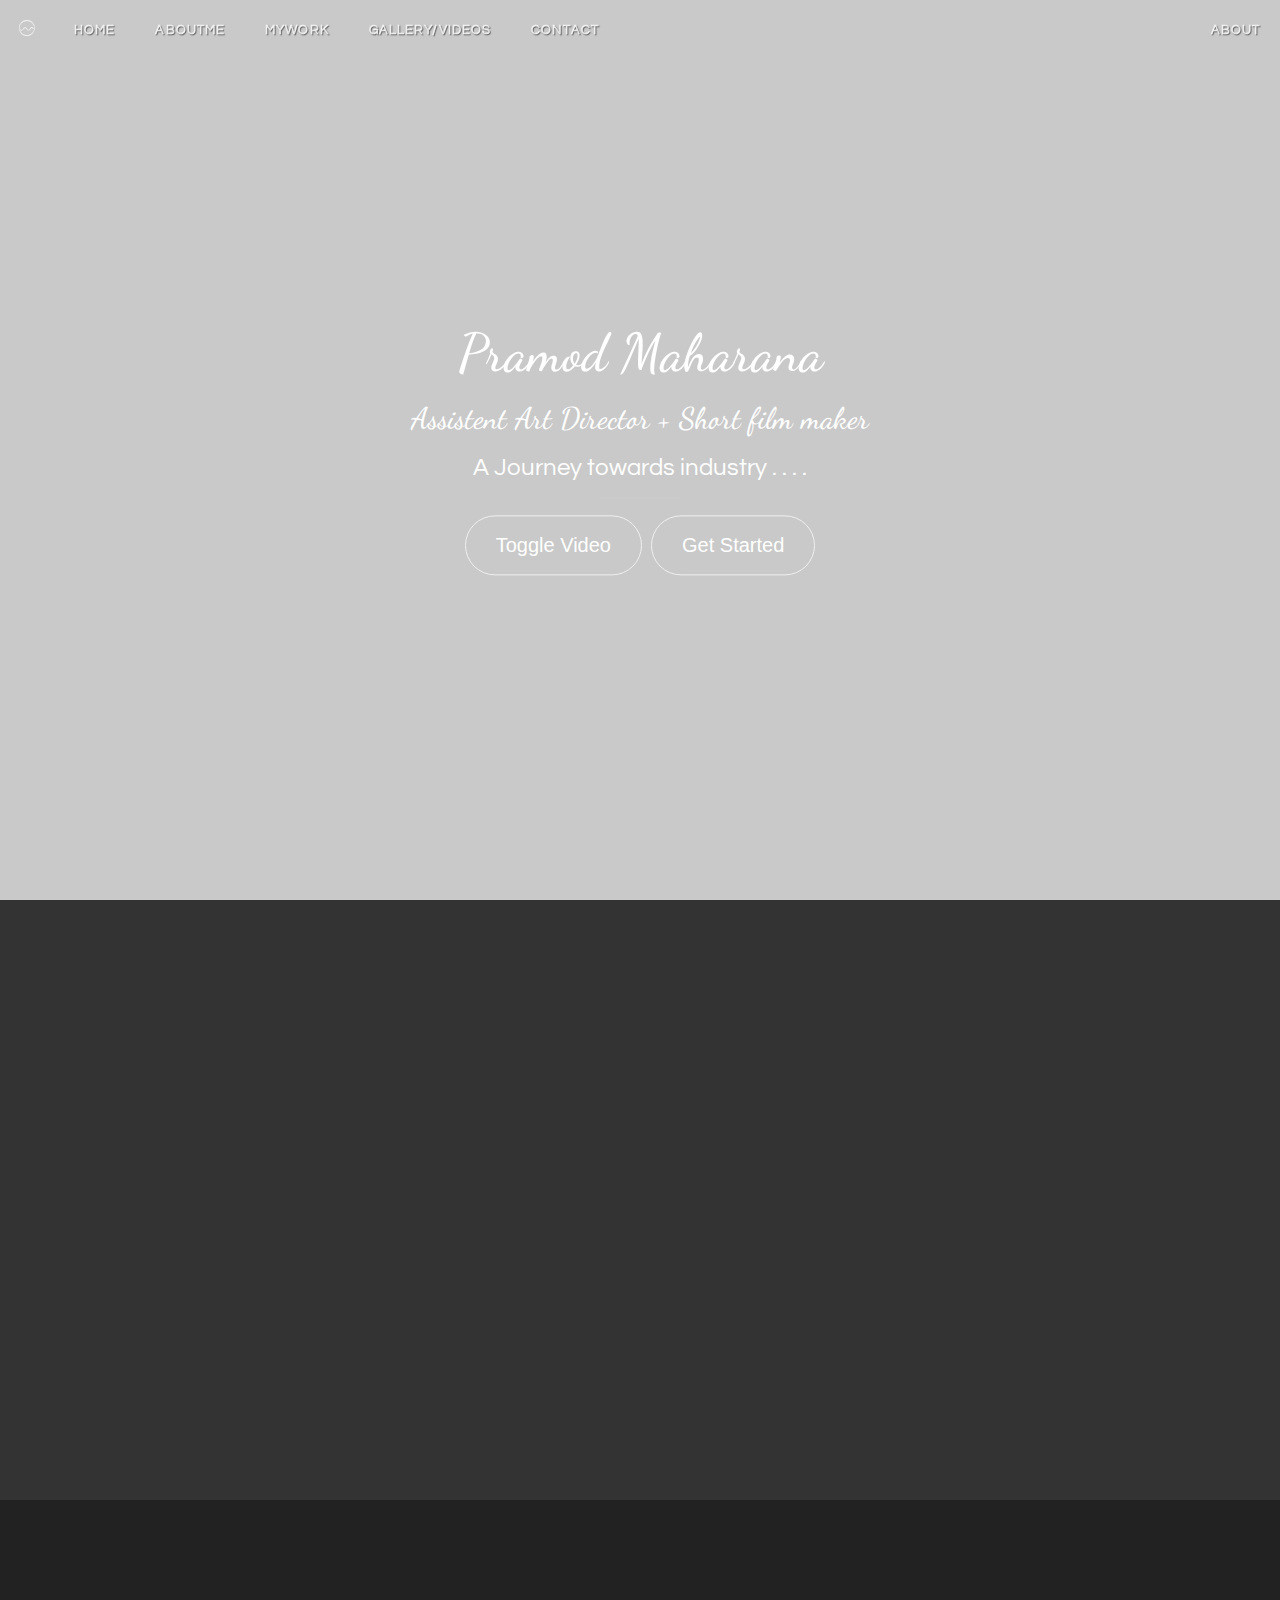
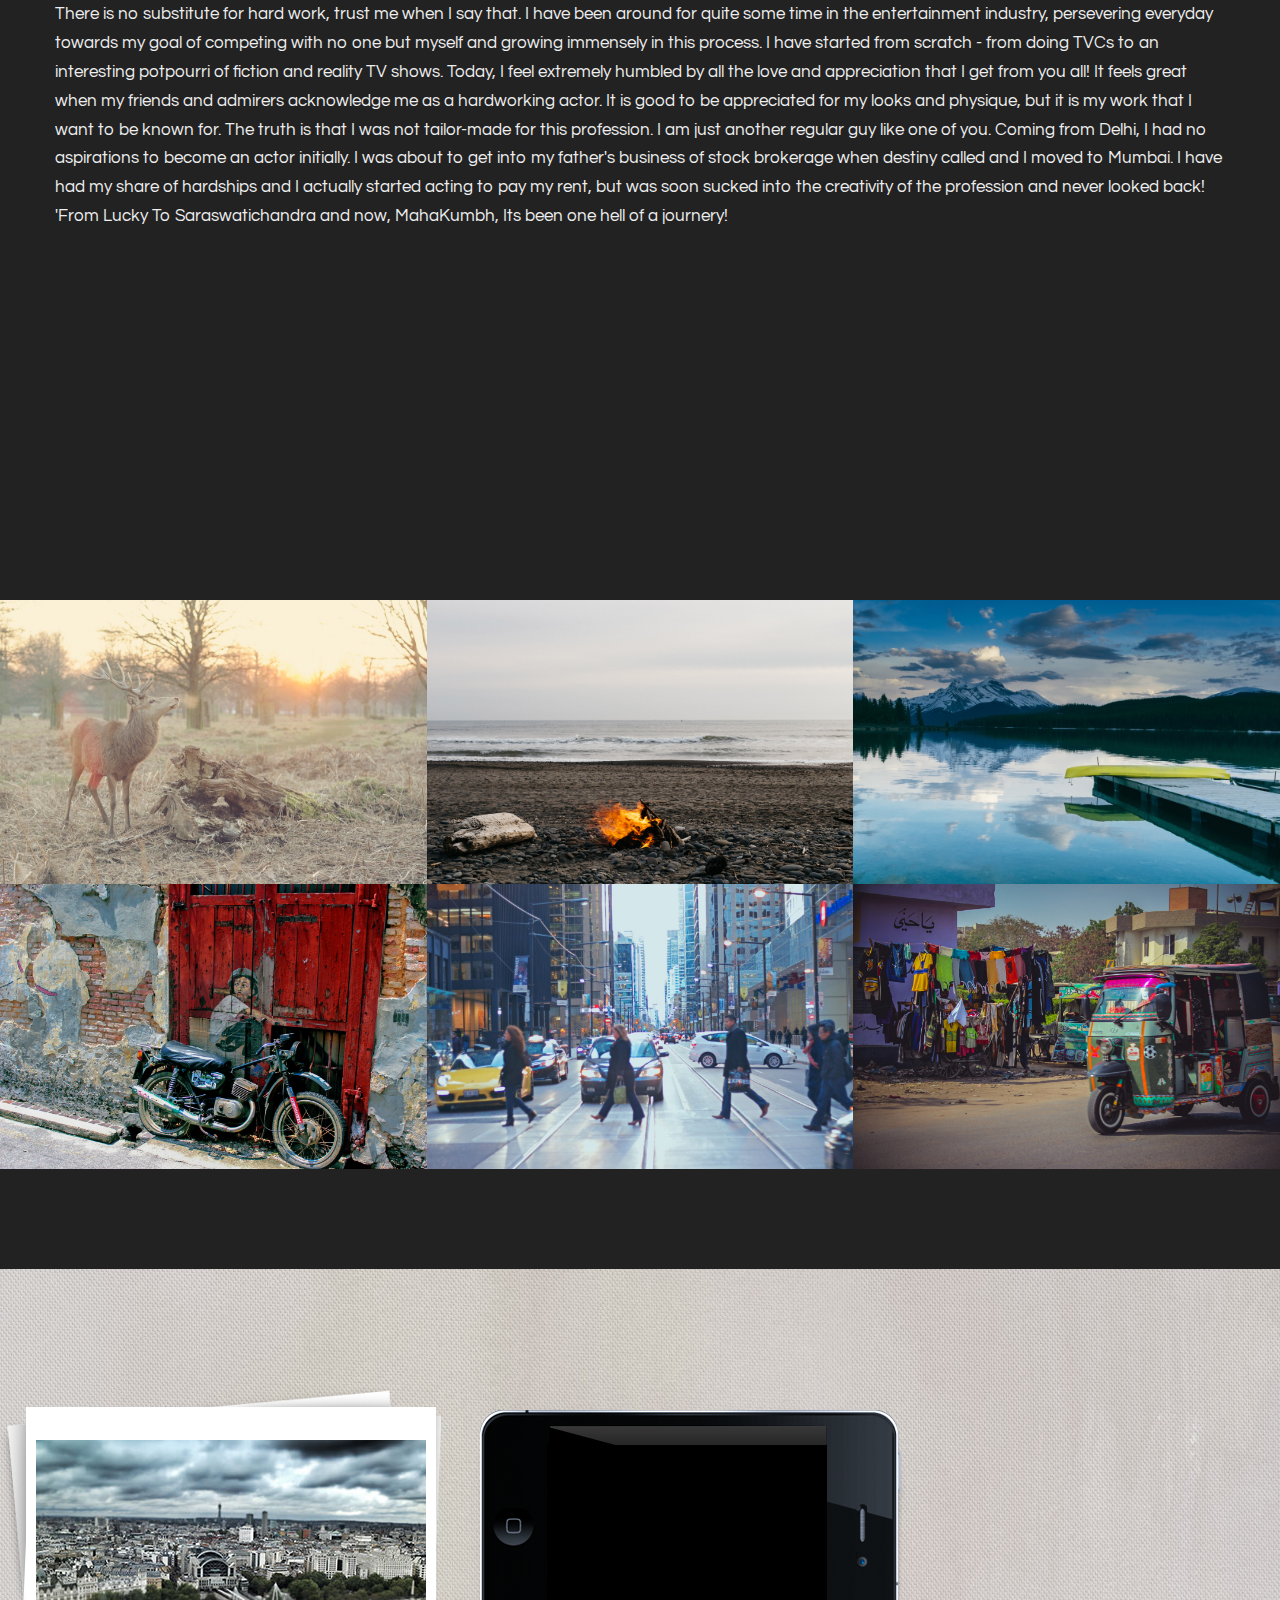
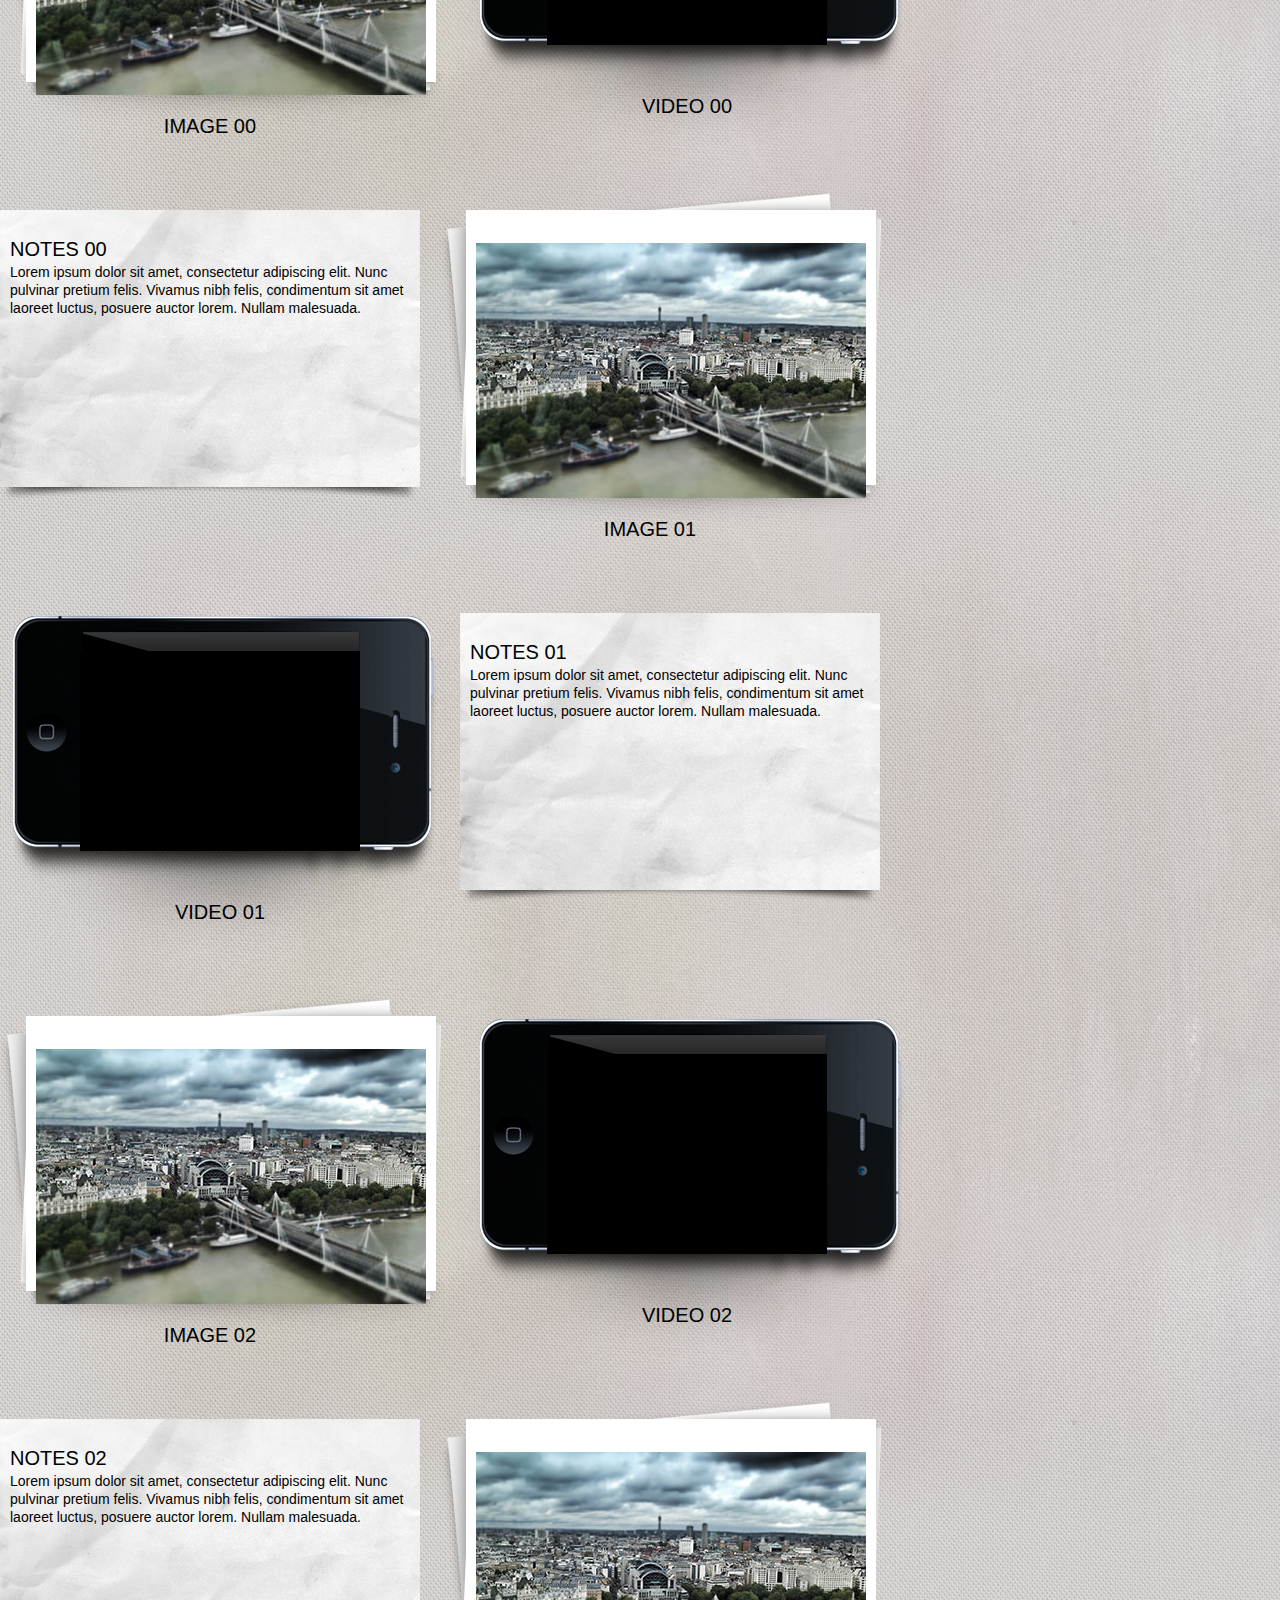
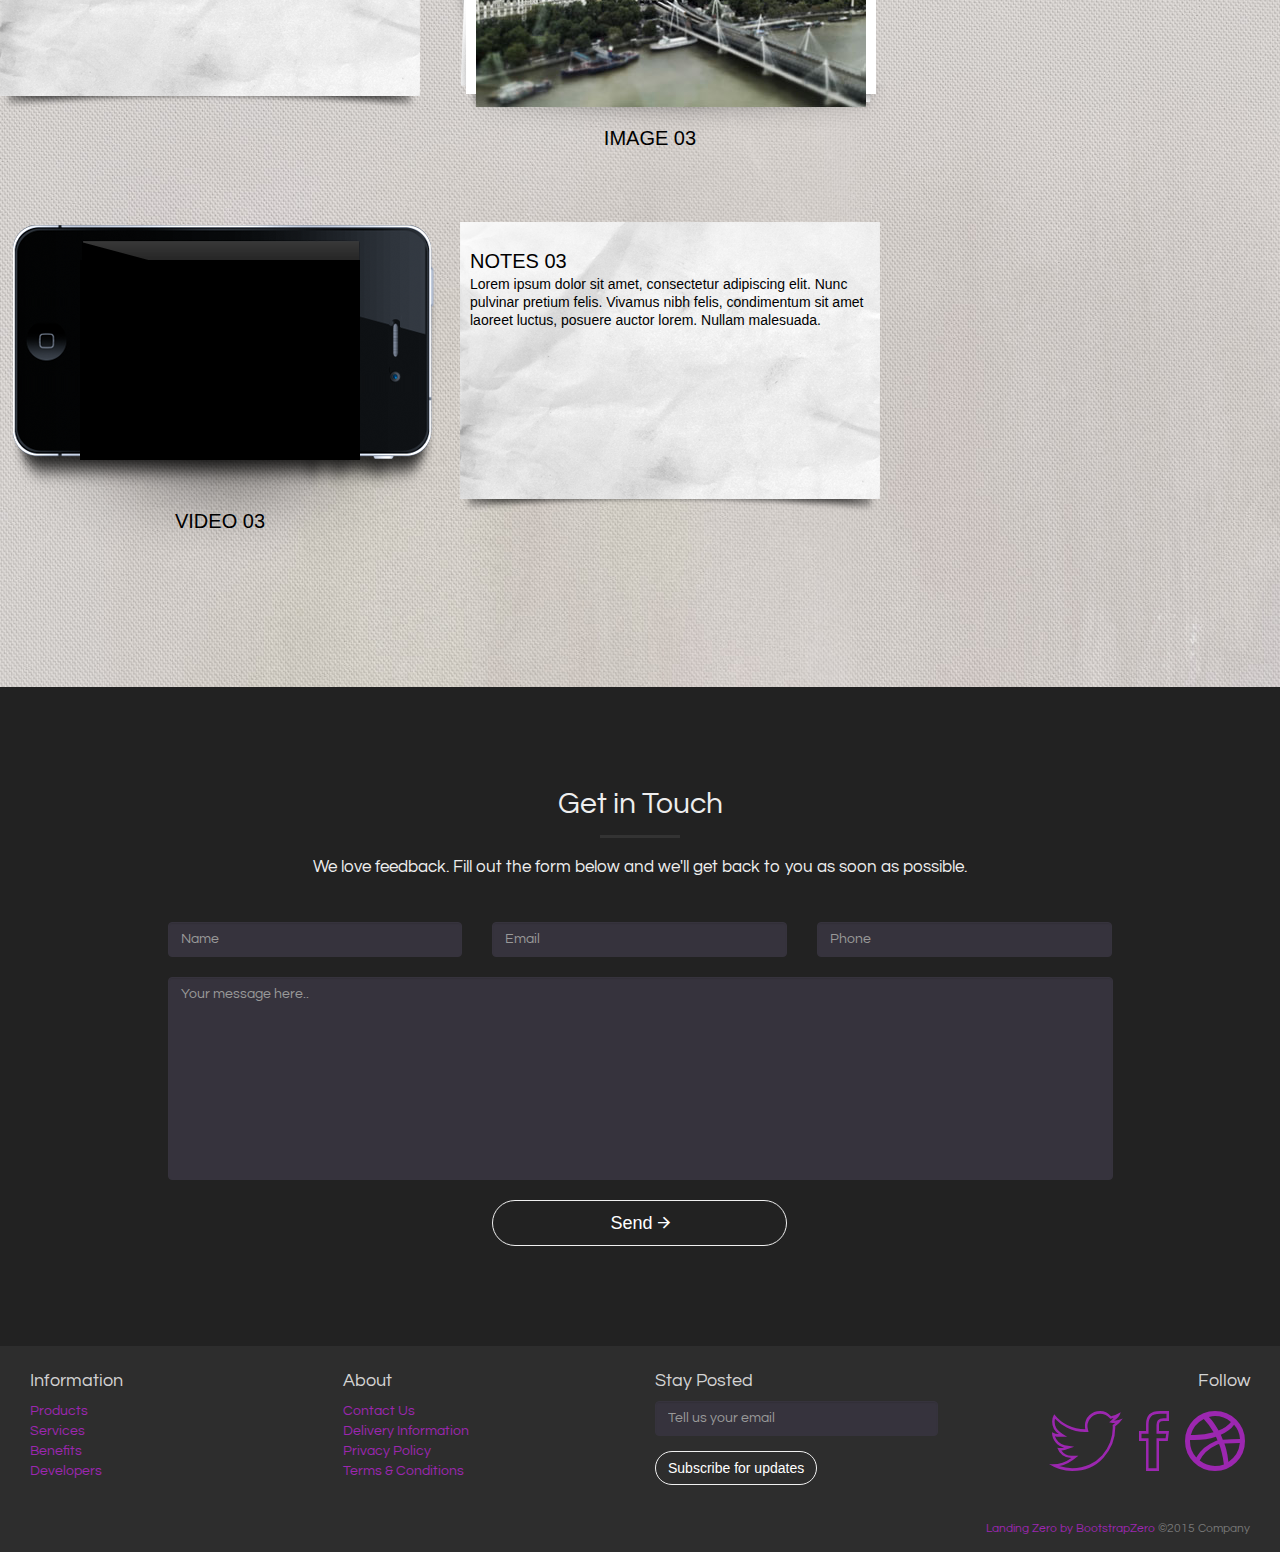
==== src/main/webapp/index.html @ 8563a49b "dgfdsg" ====
<!DOCTYPE html>
<html ng-app="myApp">
  <head>
    <meta charset="utf-8">
    <title>Pramod Maharana Official Site</title>
    <meta name="description" content="This is a free Bootstrap landing page theme created for BootstrapZero. Feature video background and one page design." />
    <meta name="viewport" content="width=device-width, initial-scale=1.0">
    <meta name="generator" content="Codeply">
    <link rel="stylesheet" href="css/layout.css">
    <link rel="stylesheet" href="css/bootstrap.min.css" />
    <link rel="stylesheet" href="css/animate.min.css" />
    <link rel="stylesheet" href="css/ionicons.min.css" />
    <link rel="stylesheet" href="css/styles.css" />
    
    <!--vendor defined js files loaded-->
    <script src="vendor/jquery.min.js"></script>
    <script src="vendor/angular.min.js"></script>
    <script src="vendor/jquery.easing.min.js"></script>
    
    <!--user defined js files loaded-->
    <script src="js/app.js"></script>
    <script src="js/wow.js"></script>
    <script src="js/scripts.js"></script>

  </head>
  <body>
    <nav id="topNav" class="navbar navbar-default navbar-fixed-top">
        <div class="container-fluid">
            <div class="navbar-header">
                <button type="button" class="navbar-toggle collapsed" data-toggle="collapse" data-target="#bs-navbar">
                    <span class="sr-only">Toggle navigation</span>
                    <span class="icon-bar"></span>
                    <span class="icon-bar"></span>
                    <span class="icon-bar"></span>
                </button>
                <a class="navbar-brand page-scroll" href="#first"><i class="ion-ios-analytics-outline"></i></a>
            </div>
            <div class="navbar-collapse collapse" id="bs-navbar">
                <ul class="nav navbar-nav">
                    <li>
                        <a class="page-scroll" href="#home">Home</a>
                    </li>
                    <li>
                        <a class="page-scroll" href="#aboutMe">AboutMe</a>
                    </li>
                    <li>
                        <a class="page-scroll" href="#myWork">MyWork</a>
                    </li>
                    
                    <li>
                        <a class="page-scroll" href="#gallery&Videos">Gallery/Videos</a>
                    </li>
                    <li>
                        <a class="page-scroll" href="#contact">Contact</a>
                    </li>
                </ul>
                <ul class="nav navbar-nav navbar-right">
                    <li>
                        <a class="page-scroll" data-toggle="modal" title="A free Bootstrap video landing theme" href="#aboutModal">About</a>
                    </li>
                </ul>
            </div>
        </div>
    </nav>
    
    <header id="first">
        <div class="header-content">
            <div class="inner">
                <h1 class="cursive">Pramod Maharana</h1>
                <h2 class="cursive">Assistent Art Director + Short film maker</h2>
                <h3>A Journey towards industry . . . .</h3>
                <hr>
                <a href="#video-background" id="toggleVideo" data-toggle="collapse" class="btn btn-primary btn-xl">Toggle Video</a> &nbsp; <a href="#home" class="btn btn-primary btn-xl page-scroll">Get Started</a>
            </div>
        </div>
        <video autoplay="" loop="" class="fillWidth fadeIn wow collapse in" data-wow-delay="0.5s" poster="https://s3-us-west-2.amazonaws.com/coverr/poster/Traffic-blurred2.jpg" id="video-background">
            <source src="https://s3-us-west-2.amazonaws.com/coverr/mp4/Traffic-blurred2.mp4" type="video/mp4">Your browser does not support the video tag. I suggest you upgrade your browser.
        </video>
    </header>
    
    <section class="bg-primary" id="home">
        <div class="container">
            <div class="row">
                <div class="col-lg-6 col-lg-offset-3 col-md-8 col-md-offset-2 text-center">
                   <!--  <h2 class="margin-top-0 text-primary">Built On The Bootstrap Grid</h2>
                    <br>
                    <p class="text-faded">
                        Bootstrap's responsive grid comes in 4 sizes or "breakpoints": tiny (xs), small(sm), medium(md) and large(lg). These 4 grid sizes enable you create responsive layouts that behave accordingly on different devices.
                    </p>
                    <a href="#myWork" class="btn btn-default btn-xl page-scroll">Learn More</a> -->
                </div>
            </div>
        </div>
    </section>
    
    
    <section id="aboutMe" class="bg-dark">
        <div class="container">
            <div class="row">
               <p>There is no substitute for hard work, trust me when I say that. I have been around for quite some time in the entertainment industry, persevering everyday towards my goal of competing with no one but myself and growing immensely in this process. I have started from scratch - from doing TVCs to an interesting potpourri of fiction and reality TV shows.

				Today, I feel extremely humbled by all the love and appreciation that I get from you all! It feels great when my friends and admirers acknowledge me as a hardworking actor. It is good to be appreciated for my looks and physique, but it is my work that I want to be known for.

				The truth is that I was not tailor-made for this profession. I am just another regular guy like one of you. Coming from Delhi, I had no aspirations to become an actor initially. I was about to get into my father's business of stock brokerage when destiny called and I moved to Mumbai. I have had my share of hardships and I actually started acting to pay my rent, but was soon sucked into the creativity of the profession and never looked back! 'From Lucky To Saraswatichandra and now, MahaKumbh, Its been one hell of a journery!
			  </p>
            </div>
        </div>
    </section>
    
    <section id="myWork" class="bg-dark"">
        <div class="container-fluid">
            <div class="row no-gutter">
                <div class="col-lg-4 col-sm-6">
                    <a href="#galleryModal" class="gallery-box" data-toggle="modal" data-src="./assets/deer.jpg">
                        <img src="./assets/deer.jpg" class="img-responsive" alt="Image 1">
                        <div class="gallery-box-caption">
                            <div class="gallery-box-content">
                                <div>
                                    <i class="icon-lg ion-ios-search"></i>
                                </div>
                            </div>
                        </div>
                    </a>
                </div>
                <div class="col-lg-4 col-sm-6">
                    <a href="#galleryModal" class="gallery-box" data-toggle="modal" data-src="./assets/beach.jpg">
                        <img src="./assets/beach.jpg" class="img-responsive" alt="Image 2">
                        <div class="gallery-box-caption">
                            <div class="gallery-box-content">
                                <div>
                                    <i class="icon-lg ion-ios-search"></i>
                                </div>
                            </div>
                        </div>
                    </a>
                </div>
				<div class="clearfix hidden-lg"> </div>
                <div class="col-lg-4 col-sm-6">
                    <a href="#galleryModal" class="gallery-box" data-toggle="modal" data-src="./assets/lake.jpg">
                        <img src="./assets/lake.jpg" class="img-responsive" alt="Image 3">
                        <div class="gallery-box-caption">
                            <div class="gallery-box-content">
                                <div>
                                    <i class="icon-lg ion-ios-search"></i>
                                </div>
                            </div>
                        </div>
                    </a>
                </div>
                <div class="col-lg-4 col-sm-6">
                    <a href="#galleryModal" class="gallery-box" data-toggle="modal" data-src="./assets/bike.jpg">
                        <img src="./assets/bike.jpg" class="img-responsive" alt="Image 4">
                        <div class="gallery-box-caption">
                            <div class="gallery-box-content">
                                <div>
                                    <i class="icon-lg ion-ios-search"></i>
                                </div>
                            </div>
                        </div>
                    </a>
                </div>
				<div class="clearfix hidden-lg"> </div>
                <div class="col-lg-4 col-sm-6">
                    <a href="#galleryModal" class="gallery-box" data-toggle="modal" data-src="./assets/city.jpg">
                        <img src="./assets/city.jpg" class="img-responsive" alt="Image 5">
                        <div class="gallery-box-caption">
                            <div class="gallery-box-content">
                                <div>
                                    <i class="icon-lg ion-ios-search"></i>
                                </div>
                            </div>
                        </div>
                    </a>
                </div>
                <div class="col-lg-4 col-sm-6">
                    <a href="#galleryModal" class="gallery-box" data-toggle="modal" data-src="./assets/colors.jpg">
                        <img src="./assets/colors.jpg" class="img-responsive" alt="Image 6">
                        <div class="gallery-box-caption">
                            <div class="gallery-box-content">
                                <div>
                                    <i class="icon-lg ion-ios-search"></i>
                                </div>
                            </div>
                        </div>
                    </a>
                </div>
            </div>
        </div>
    </section>
    
    <section class="container-fluid" id="gallery&Videos">
        <div class="row">
           <!-- <div class="col-xs-10 col-xs-offset-2 col-sm-6 col-sm-offset-3 col-md-4 col-md-offset-4"> -->
        <div id="container" ng-controller="ContentCtrl as ctrl">
   			 <content-item ng-repeat="item in ctrl.content" content="item"></content-item>
		</div>
            </div> 
    </section>
    
    <section id="contact" class="bg-dark">
        <div class="container">
            <div class="row">
                <div class="col-lg-8 col-lg-offset-2 text-center">
                    <h2 class="margin-top-0 wow fadeIn">Get in Touch</h2>
                    <hr class="primary">
                    <p>We love feedback. Fill out the form below and we'll get back to you as soon as possible.</p>
                </div>
                <div class="col-lg-10 col-lg-offset-1 text-center">
                    <form class="contact-form row">
                        <div class="col-md-4">
                            <label></label>
                            <input type="text" class="form-control" placeholder="Name">
                        </div>
                        <div class="col-md-4">
                            <label></label>
                            <input type="text" class="form-control" placeholder="Email">
                        </div>
                        <div class="col-md-4">
                            <label></label>
                            <input type="text" class="form-control" placeholder="Phone">
                        </div>
                        <div class="col-md-12">
                            <label></label>
                            <textarea class="form-control" rows="9" placeholder="Your message here.."></textarea>
                        </div>
                        <div class="col-md-4 col-md-offset-4">
                            <label></label>
                            <button type="button" data-toggle="modal" data-target="#alertModal" class="btn btn-primary btn-block btn-lg">Send <i class="ion-android-arrow-forward"></i></button>
                        </div>
                    </form>
                </div>
            </div>
        </div>
    </section>
    
    <footer id="footer">
        <div class="container-fluid">
            <div class="row">
                <div class="col-xs-6 col-sm-3 column">
                    <h4>Information</h4>
                    <ul class="list-unstyled">
                        <li><a href="">Products</a></li>
                        <li><a href="">Services</a></li>
                        <li><a href="">Benefits</a></li>
                        <li><a href="">Developers</a></li>
                    </ul>
                </div>
                <div class="col-xs-6 col-sm-3 column">
                    <h4>About</h4>
                    <ul class="list-unstyled">
                        <li><a href="#">Contact Us</a></li>
                        <li><a href="#">Delivery Information</a></li>
                        <li><a href="#">Privacy Policy</a></li>
                        <li><a href="#">Terms &amp; Conditions</a></li>
                    </ul>
                </div>
                <div class="col-xs-12 col-sm-3 column">
                    <h4>Stay Posted</h4>
                    <form>
                        <div class="form-group">
                          <input type="text" class="form-control" title="No spam, we promise!" placeholder="Tell us your email">
                        </div>
                        <div class="form-group">
                          <button class="btn btn-primary" data-toggle="modal" data-target="#alertModal" type="button">Subscribe for updates</button>
                        </div>
                    </form>
                </div>
                <div class="col-xs-12 col-sm-3 text-right">
                    <h4>Follow</h4>
                    <ul class="list-inline">
                      <li><a rel="nofollow" href="" title="Twitter"><i class="icon-lg ion-social-twitter-outline"></i></a>&nbsp;</li>
                      <li><a rel="nofollow" href="" title="Facebook"><i class="icon-lg ion-social-facebook-outline"></i></a>&nbsp;</li>
                      <li><a rel="nofollow" href="" title="Dribble"><i class="icon-lg ion-social-dribbble-outline"></i></a></li>
                    </ul>
                </div>
            </div>
            <br/>
            <span class="pull-right text-muted small"><a href="http://www.bootstrapzero.com">Landing Zero by BootstrapZero</a> ©2015 Company</span>
        </div>
    </footer>
    <div id="galleryModal" class="modal fade" tabindex="-1" role="dialog" aria-hidden="true">
        <div class="modal-dialog modal-lg">
        <div class="modal-content">
        	<div class="modal-body">
        		<img src="" id="galleryImage" class="img-responsive" />
        		<p>
        		    <br/>
        		    <button class="btn btn-primary btn-lg center-block" data-dismiss="modal" aria-hidden="true">Close <i class="ion-android-close"></i></button>
        		</p>
        	</div>
        </div>
        </div>
    </div>
    <div id="aboutModal" class="modal fade" tabindex="-1" role="dialog" aria-hidden="true">
        <div class="modal-dialog">
        <div class="modal-content">
        	<div class="modal-body">
        		<h2 class="text-center">Landing Zero Theme</h2>
        		<h5 class="text-center">
        		    A free, responsive landing page theme built by BootstrapZero.
        		</h5>
        		<p class="text-justify">
        		    This is a single-page Bootstrap template with a sleek dark/grey color scheme, accent color and smooth scrolling.
        		    There are vertical content sections with subtle animations that are activated when scrolled into view using the jQuery WOW plugin. There is also a gallery with modals
        		    that work nicely to showcase your work portfolio. Other features include a contact form, email subscribe form, multi-column footer. Uses Questrial Google Font and Ionicons.
        		</p>
        		<p class="text-center"><a href="http://www.bootstrapzero.com">Download at BootstrapZero</a></p>
        		<br/>
        		<button class="btn btn-primary btn-lg center-block" data-dismiss="modal" aria-hidden="true"> OK </button>
        	</div>
        </div>
        </div>
    </div>
    <div id="alertModal" class="modal fade" tabindex="-1" role="dialog" aria-hidden="true">
        <div class="modal-dialog modal-sm">
        <div class="modal-content">
        	<div class="modal-body">
        		<h2 class="text-center">Nice Job!</h2>
        		<p class="text-center">You clicked the button, but it doesn't actually go anywhere because this is only a demo.</p>
        		<p class="text-center"><a href="http://www.bootstrapzero.com">Learn more at BootstrapZero</a></p>
        		<br/>
        		<button class="btn btn-primary btn-lg center-block" data-dismiss="modal" aria-hidden="true">OK <i class="ion-android-close"></i></button>
        	</div>
        </div>
        </div>
    </div>
  </body>
</html>
---- src/main/webapp/css/layout.css ----
html {
    margin: 0;
    padding: 0;
    border: 0;
}

body {
    width: 100%;
    height: 100%;
    border: 0;
    margin: 0;
    padding: 0;
    font-family: Verdana, Arial, geneva, sans-serif;
    font-size: 11px;
    color: #000000;
    background-color: #ffffff;
    background-image: url(../assets/bg-fiber.jpg);
    background-repeat: repeat;
    background-position: fixed;
}

.entry-photo {
    display: inline-block;
    vertical-align: text-top;
    white-space: normal;
    width: 447px;
    height: 400px;
    margin: 0px 20px 0px 0px;
    background-image: url(../assets/bg-photo.png);
    background-repeat: no-repeat;
    background-position: left top;
    background-position: 0px 15px;
}

.entry-photo h2 {
    padding-left: 26px;
}

.entry-photo .entry-img {
    margin-left: 36px;
}

.entry-photo .entry-img span {
    display: block;
    width: 390px;
    height: 255px;
    background-color: #000;
    overflow: hidden;
}

.entry-photo .entry-img span img {
    display: block;
    width: 390px;
}

.entry-photo .entry-text {
    margin-top: 20px;
    text-align: center;
}

.entry-video {
    display: inline-block;
    vertical-align: text-top;
    white-space: normal;
    width: 430px;
    height: 400px;
    margin: 0px 20px 0px 10px;
    padding: 0px 0px 0px 0px;
    background-image: url(../assets/bg-video.png);
    background-repeat: no-repeat;
    background-position: left top;
    background-position: 0px 15px;
}

.entry-video h2 {
    padding-left: 20px;
}

.entry-video .entry-text {
    margin-top: 50px;
    text-align: center;
}

.entry-vid {
    display: block;
    margin: 20px 0px 0px 70px;
    width: 280px;
    height: 200px;
    background-color: #000;
}

.entry-note {
    display: inline-block;
    vertical-align: text-top;
    white-space: normal;
    width: 420px;
    height: 400px;
    margin: 0px 20px 0px 0px;
    background-image: url(../assets/bg-note.png);
    background-repeat: no-repeat;
    background-position: left top;
    background-position: 0px 15px;
}

.entry-note .entry-text {
    margin-top: 10px;
}

.entry-note A {
    color: #000;
    font-weight: bold;
    text-decoration: none;
}

.entry-note A:hover {
    color: #00adef;
    font-weight: bold;
    text-decoration: none;
}

.entry-text {
    display: block;
    width: 400px;
    margin: 0px 0px 0px 10px;
    text-align: left;
}

.entry-title {
    display: block;
    height: 25px;
    font: 20px Verdana, Helvetica, Arial, sans-serif;
    text-transform: uppercase;
    color: #000;
}

.entry-copy {
    display: block;
    font: 14px Verdana, Helvetica, Arial, sans-serif;
    line-height: 18px;
    color: #000;
}

.entry-img {
    display: block;
    margin: 15px 0px 0px 10px;
    width: 390px;
}
---- src/main/webapp/css/styles.css ----
/*

Landing Zero theme - A free landing page theme from BootstrapZero
http://www.bootstrapzero.com

*/

@import url(https://fonts.googleapis.com/css?family=Questrial);
@import url(http://fonts.googleapis.com/css?family=Dancing+Script:700);

html,
body {
    width: 100%;
    height: 100%;
}

body {
    font-family: 'Questrial','Helvetica Neue',Arial,sans-serif;
    background-color: #282828;
    color: #d3d3d3;
    webkit-tap-highlight-color: #222;
}

hr {
    max-width: 80px;
    border-width: 3px;
    opacity: 0.09;
    margin-top: 15px;
    margin-bottom: 15px;
}

hr.light {
    border-color: #fff;
}

a {
    color: #9c27b0;
    -webkit-transition: all .35s;
    -moz-transition: all .35s;
    transition: all .35s;
}

a:hover,
a:focus {
    color: #9c27c1;
    outline: 0;
}

h1,h2,h3,h4,h5,h6 {
    font-family: 'Questrial','Helvetica Neue',Arial,sans-serif;
}

p {
    font-size: 17px;
    line-height: 1.7;
    margin-bottom: 20px;
}

.wide-space {
    letter-spacing: 1.6px;
}

.icon-lg {
    font-size: 50px;
    line-height: 18px;
}

.bg-primary {
    background-color: #333;
}

.bg-dark {
    color: #eee;
    background-color: #222;
}

.cursive {
    font-family: 'Dancing Script', cursive;
    text-transform: none;
}

.text-faded {
    color: rgba(245,245,245,0.7);
}

.text-dark {
    color: #111;
}

.text-primary {
    color: #9c27b0;
}

.modal-content {
    background-color: #1d1d1d;
}

section {
    padding: 70px 0;
}

aside {
    padding: 50px 0;
}

footer {
    padding: 15px;
}

.no-padding {
    padding: 0;
}

.navbar-default {
    border-color: rgba(35,35,35,.05);
    font-family: 'Questrial','Helvetica Neue',Arial,sans-serif;
    background-color: #222;
    -webkit-transition: all .4s;
    -moz-transition: all .4s;
    transition: all .4s;
}

.navbar-header > .navbar-brand {
    font-family: 'Questrial','Helvetica Neue',Arial,sans-serif;
    color: #9c27b0;
    padding: 15px;
    -webkit-transition: padding .2s ease-in;
    -moz-transition: padding .2s ease-in;
    transition: padding .2s ease-in;
}

.navbar-header > .navbar-brand:hover,
.navbar-header > .navbar-brand:focus {
    color: #8b27b0;
}

.navbar-default .navbar-toggle:focus, .navbar-default .navbar-toggle:hover {
    background-color: #181818;
}
.navbar-default .navbar-toggle, .navbar-default .navbar-collapse {
    border-color: transparent;
}

.navbar-default .nav > li>a,
.navbar-default .nav>li>a:focus {
    text-transform: uppercase;
    font-size: 13px;
    font-weight: 700;
    color: #eee;
}

.navbar-default .nav > li>a:hover,
.navbar-default .nav>li>a:focus:hover {
    color: #9c27b0;
}

.navbar-default .nav > li.active>a,
.navbar-default .nav>li.active>a:focus {
    color: #9c27b0 !important;
    background-color: transparent;
}

.navbar-default .nav > li.active>a:hover,
.navbar-default .nav>li.active>a:focus:hover
{
    background-color: transparent;
}


@media(min-width:768px) {
    .navbar-default {
        border-color: transparent;
        background-color: transparent;
        min-height: 60px;
    }

    .navbar-header > .navbar-brand {
        color: rgba(255,255,255,0.7);
        padding: 19px;
    }

    .navbar-default .navbar-header .navbar-brand:hover,
    .navbar-default .navbar-header .navbar-brand:focus {
        color: #f4f4f4;
    }

    .navbar-default .nav > li>a,
    .navbar-default .nav>li>a:focus {
        color: rgba(255,255,255,0.8);
        padding: 20px;
        letter-spacing: 1.1px;
        text-shadow: 1px 1px 1px rgba(60,60,60,0.7);
    }

    .navbar-default .nav > li>a:hover,
    .navbar-default .nav>li>a:focus:hover {
        color: #fefefe;
    }

    .navbar-default.affix {
        border-color: rgba(34,34,34,.05);
        background-color: #222;
    }

    .navbar-default.affix .navbar-header .navbar-brand {
        font-size: 15px;
        color: #9c27b0;
        padding: 20px;
        letter-spacing: 1px;
    }

    .navbar-default.affix .navbar-header .navbar-brand:hover,
    .navbar-default.affix .navbar-header .navbar-brand:focus {
        color: #8b27b0;
    }

    .navbar-default.affix .nav > li>a,
    .navbar-default.affix .nav>li>a:focus {
        color: #ddd;
        text-shadow: 1px 1px 1px rgba(30,30,30,0.7);
    }

    .navbar-default.affix .nav > li>a:hover,
    .navbar-default.affix .nav>li>a:focus:hover {
        color: #9c27b0;
    }
}

header {
    position: relative;
    min-height: auto;
    text-align: center;
    color: #fff;
    width: 100%;
    background-color: #c9c9c9;
    background-image: url('https://splashbase.s3.amazonaws.com/lifeofpix/regular/Life-of-Pix-free-stock-photos-Slate-Stone-Xeromatic-1440x953.jpg');
    background-position: center;
    -webkit-background-size: cover;
    -moz-background-size: cover;
    background-size: cover;
    -o-background-size: cover;
}

header .header-content {
    position: relative;
    width: 100%;
    padding: 100px 15px;
    text-align: center;
    z-index: 2;
}

header .header-content .inner h1 {
    margin-top: 0;
    margin-bottom: 0;
}

header .header-content .inner p {
    margin-bottom: 50px;
    font-size: 16px;
    font-weight: 300;
    color: rgba(255,255,255,0.7);
}

#video-background {
  position: absolute;
  right: 0; 
  bottom: 0;
  min-width: 100%; 
  min-height: 100%;
  width: auto; 
  height: auto;
  z-index: 1;
}

#video-background.collapsing {
  display:none;
}

footer {
    background-color:#2d2d2d;
}

@media(min-width:768px) {
    .icon-lg {
        font-size: 80px;
    }
    
    header {
        min-height: 100%;
    }

    header .header-content {
        position: absolute;
        top: 50%;
        padding: 0 50px;
        -webkit-transform: translateY(-50%);
        -ms-transform: translateY(-50%);
        transform: translateY(-50%);
    }

    header .header-content .inner {
        margin-right: auto;
        margin-left: auto;
        max-width: 1000px;
    }

    header .header-content .inner h1 {
        font-size: 53px;
    }

    header .header-content .inner p {
        margin-right: auto;
        margin-left: auto;
        max-width: 80%;
        font-size: 18px;
    }
    
    section {
        min-height: 600px;
        padding: 100px 0;
    }

}

.form-control {
    display: block;
    width: 100%;
    height: 35px;
    padding: 6px 12px;
    font-size: 14px;
    line-height: 1.5;
    color: #eee;
    background-color: #36333d;
    background-image: none;
    border: 1px solid #36333d;
    border-radius: 4px;
    box-shadow: inset 0 1px 1px rgba(0, 0, 0, 0.075);
    transition: border-color ease-in-out .15s, box-shadow ease-in-out .15s;
}

.form-control:focus {
    color: #222;
    background-color: #ccc;
    box-shadow: none;
}

textarea {
    resize: none;
}

.margin-top-0 {
    margin-top: 0;
}

.feature {
    margin: 50px auto 0;
    max-width: 400px;
}

@media(min-width:992px) {
    .feature {
        margin: 20px auto 0;
    }
}

.feature p {
    margin-bottom: 0;
}

.call-to-action h2 {
    margin: 0 auto 20px;
}

.gallery-box {
    display: block;
    position: relative;
    margin: 0 auto;
    max-width: 650px;
    overflow:hidden;
}

.gallery-box .gallery-box-caption {
    display: block;
    position: absolute;
    bottom: 0;
    width: 100%;
    height: 100%;
    text-align: center;
    color: #fff;
    opacity: 0;
    background: rgba(44,44,44,.8);
    -webkit-transition: all .35s;
    -moz-transition: all .35s;
    transition: all .35s;
}

.gallery-box .gallery-box-caption .gallery-box-content {
    position: absolute;
    top: 50%;
    width: 100%;
    text-align: center;
    transform: translateY(-50%);
}

.gallery-box:hover .gallery-box-caption {
    opacity: 1;
}

.gallery-box:hover img {
    -webkit-transform: scale(1.1);
    -ms-transform: scale(1.1);
    transform: scale(1.1);
}

.gallery-box img {
    -webkit-transition: all 300ms ease-in-out;
    transition: all 300ms ease-in-out;
}

.no-gutter > [class*=col-] {
    padding-right: 0;
    padding-left: 0;
}

.btn-default {
    border-color: #fff;
    color: #222;
    background-color: #fff;
    -webkit-transition: all .35s;
    -moz-transition: all .35s;
    transition: all .35s;
}

.btn-default:hover,
.btn-default:focus,
.btn-default.focus,
.btn-default:active,
.btn-default.active,
.open > .dropdown-toggle.btn-default {
    border-color: #ededed;
    color: #222;
    background-color: #f2f2f2;
    opacity: 0.7;
}

.btn-default:active,
.btn-default.active,
.open > .dropdown-toggle.btn-default {
    background-image: none;
}

.btn-default.disabled,
.btn-default[disabled],
fieldset[disabled] .btn-default,
.btn-default.disabled:hover,
.btn-default[disabled]:hover,
fieldset[disabled] .btn-default:hover,
.btn-default.disabled:focus,
.btn-default[disabled]:focus,
fieldset[disabled] .btn-default:focus,
.btn-default.disabled.focus,
.btn-default[disabled].focus,
fieldset[disabled] .btn-default.focus,
.btn-default.disabled:active,
.btn-default[disabled]:active,
fieldset[disabled] .btn-default:active,
.btn-default.disabled.active,
.btn-default[disabled].active,
fieldset[disabled] .btn-default.active {
    border-color: #fff;
    background-color: #fff;
    opacity: 0.7;
}

.btn-default .badge {
    color: #fff;
    background-color: #222;
}

.btn.btn-primary {
    background-color: transparent;
    border:1px solid #f0f0f0;
    border-color:#f0f0f0;
    -webkit-transition: all .35s;
    -moz-transition: all .35s;
    transition: all .35s;
}

.btn.btn-primary:hover {
    opacity: 0.7;
}

.btn {
    border: 0;
    border-radius: 290px;
    font-family: 'Helvetica Neue',Arial,sans-serif;
}

.btn-xl {
    padding: 15px 30px;
    font-size: 20px;
}

::-moz-selection {
    text-shadow: none;
    color: #fff;
    background: #222;
}

::selection {
    text-shadow: none;
    color: #fff;
    background: #222;
}

img::selection {
    color: #fff;
    background: 0 0;
}

img::-moz-selection {
    color: #fff;
    background: 0 0;
}
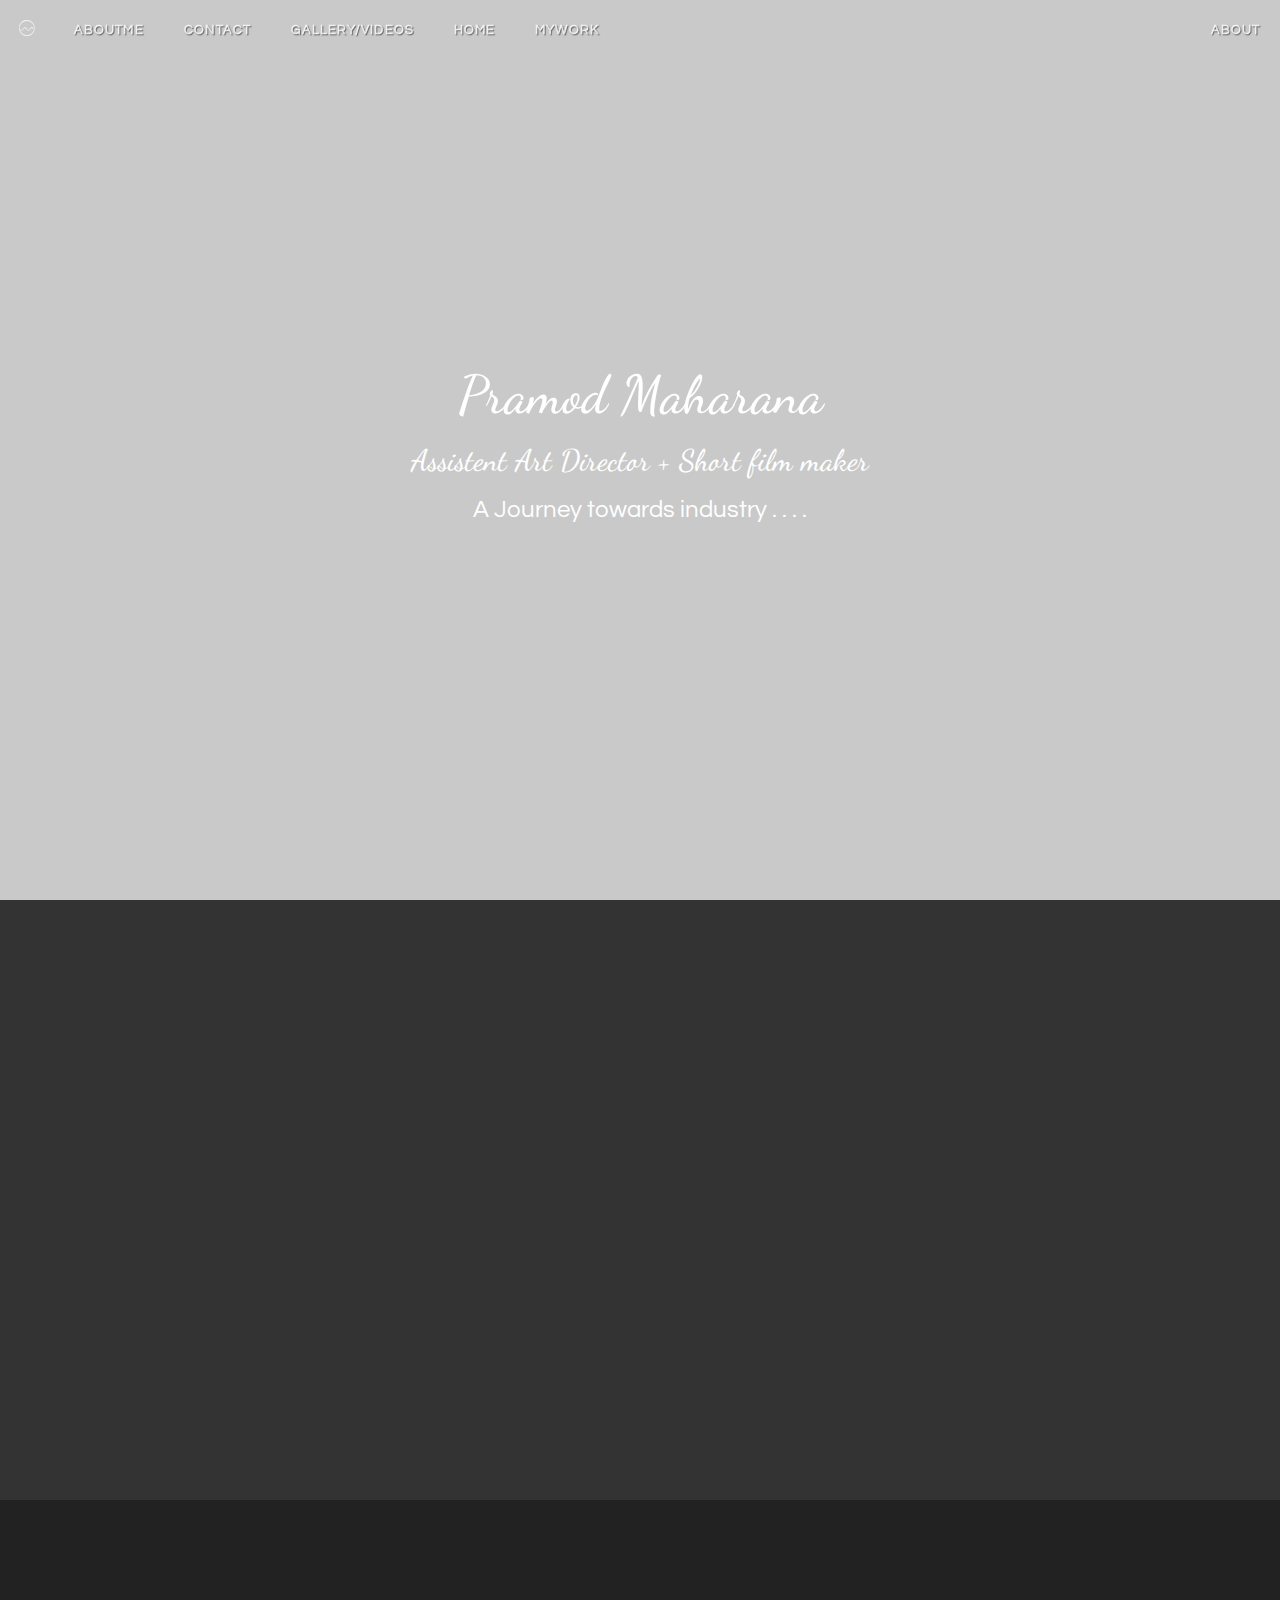
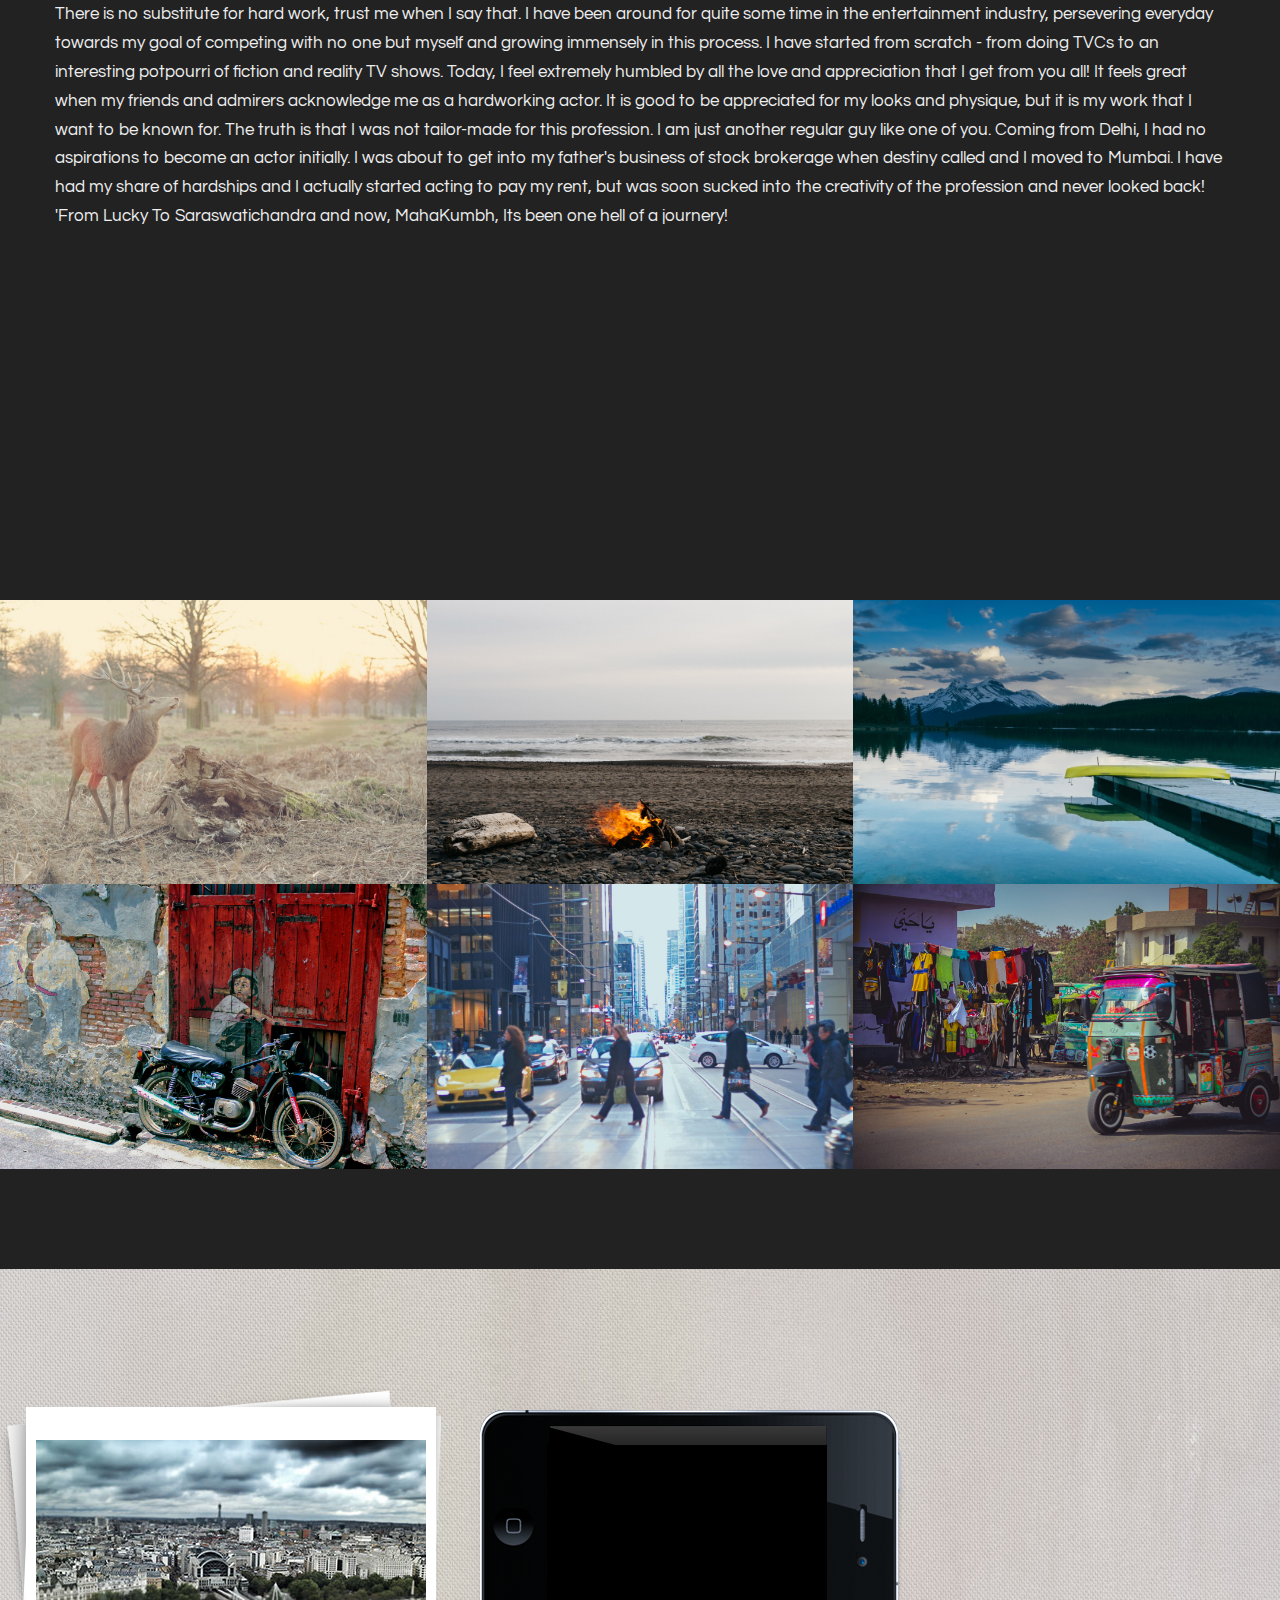
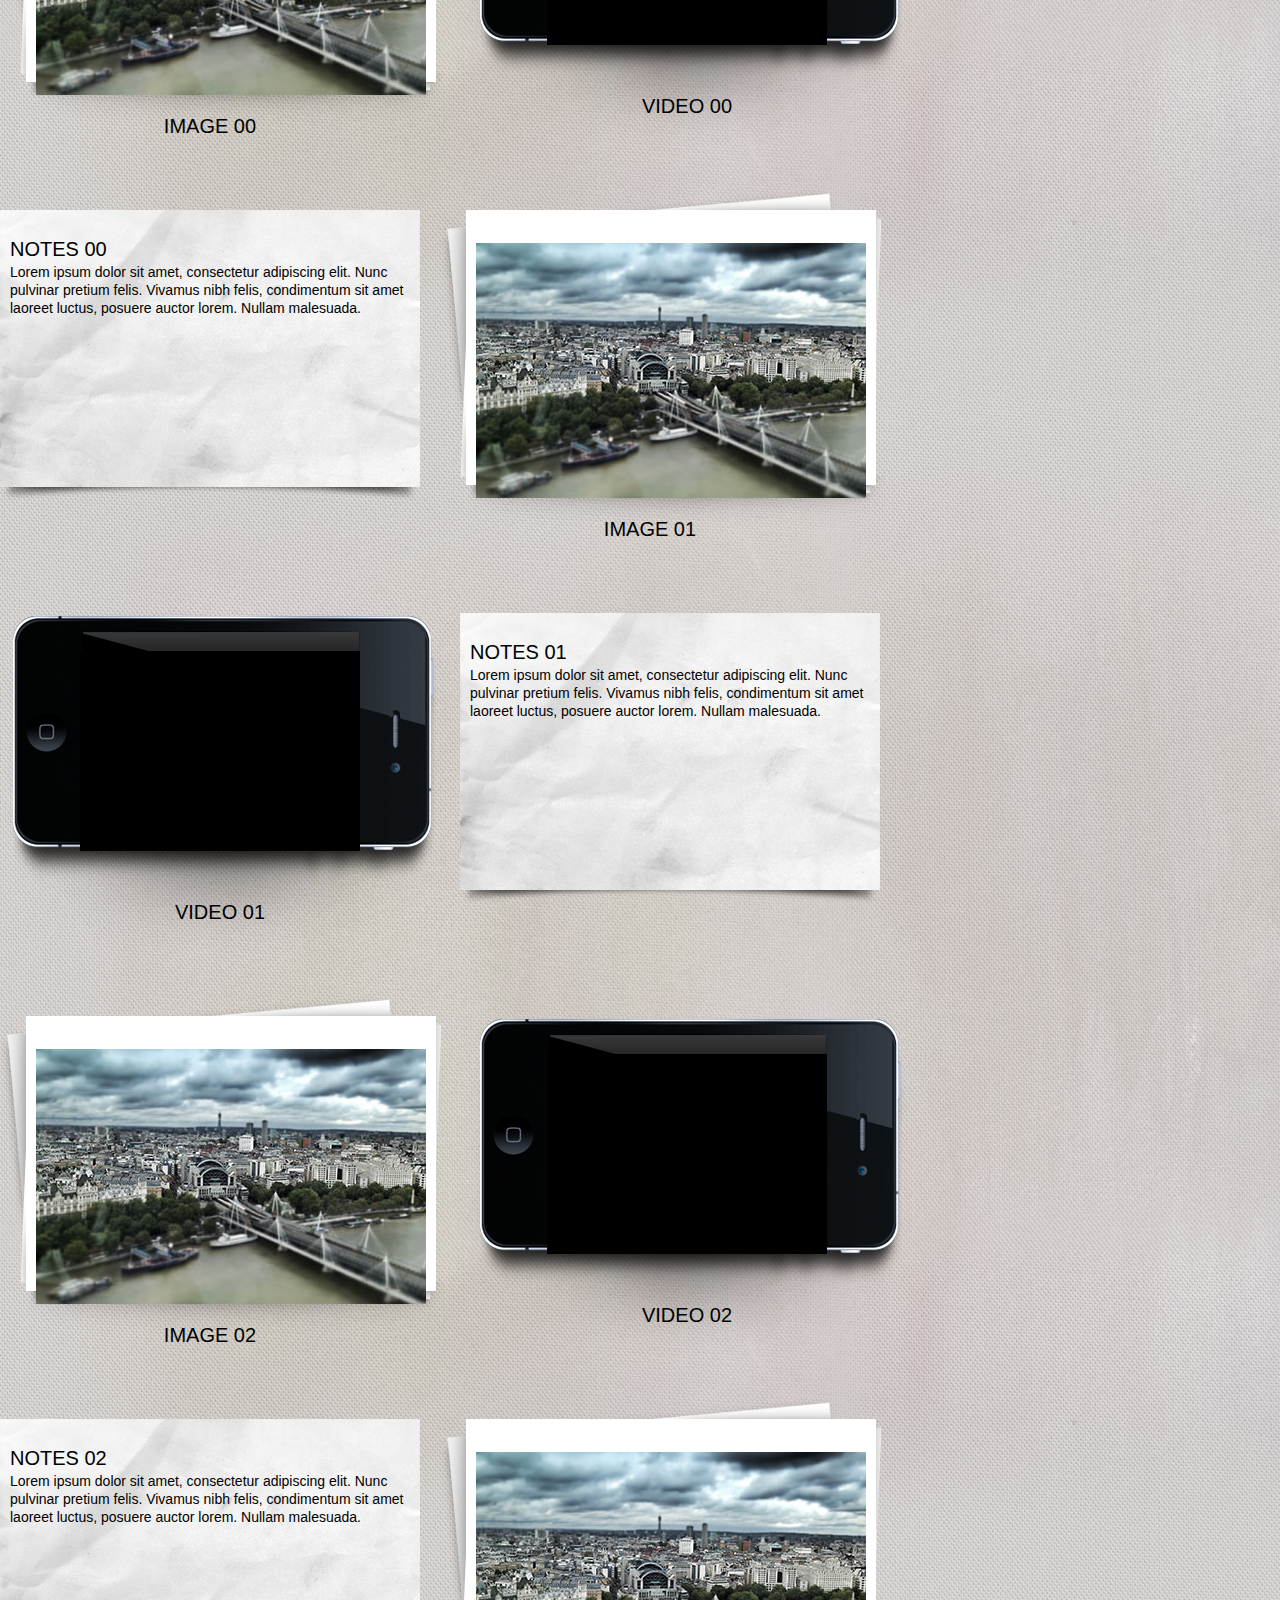
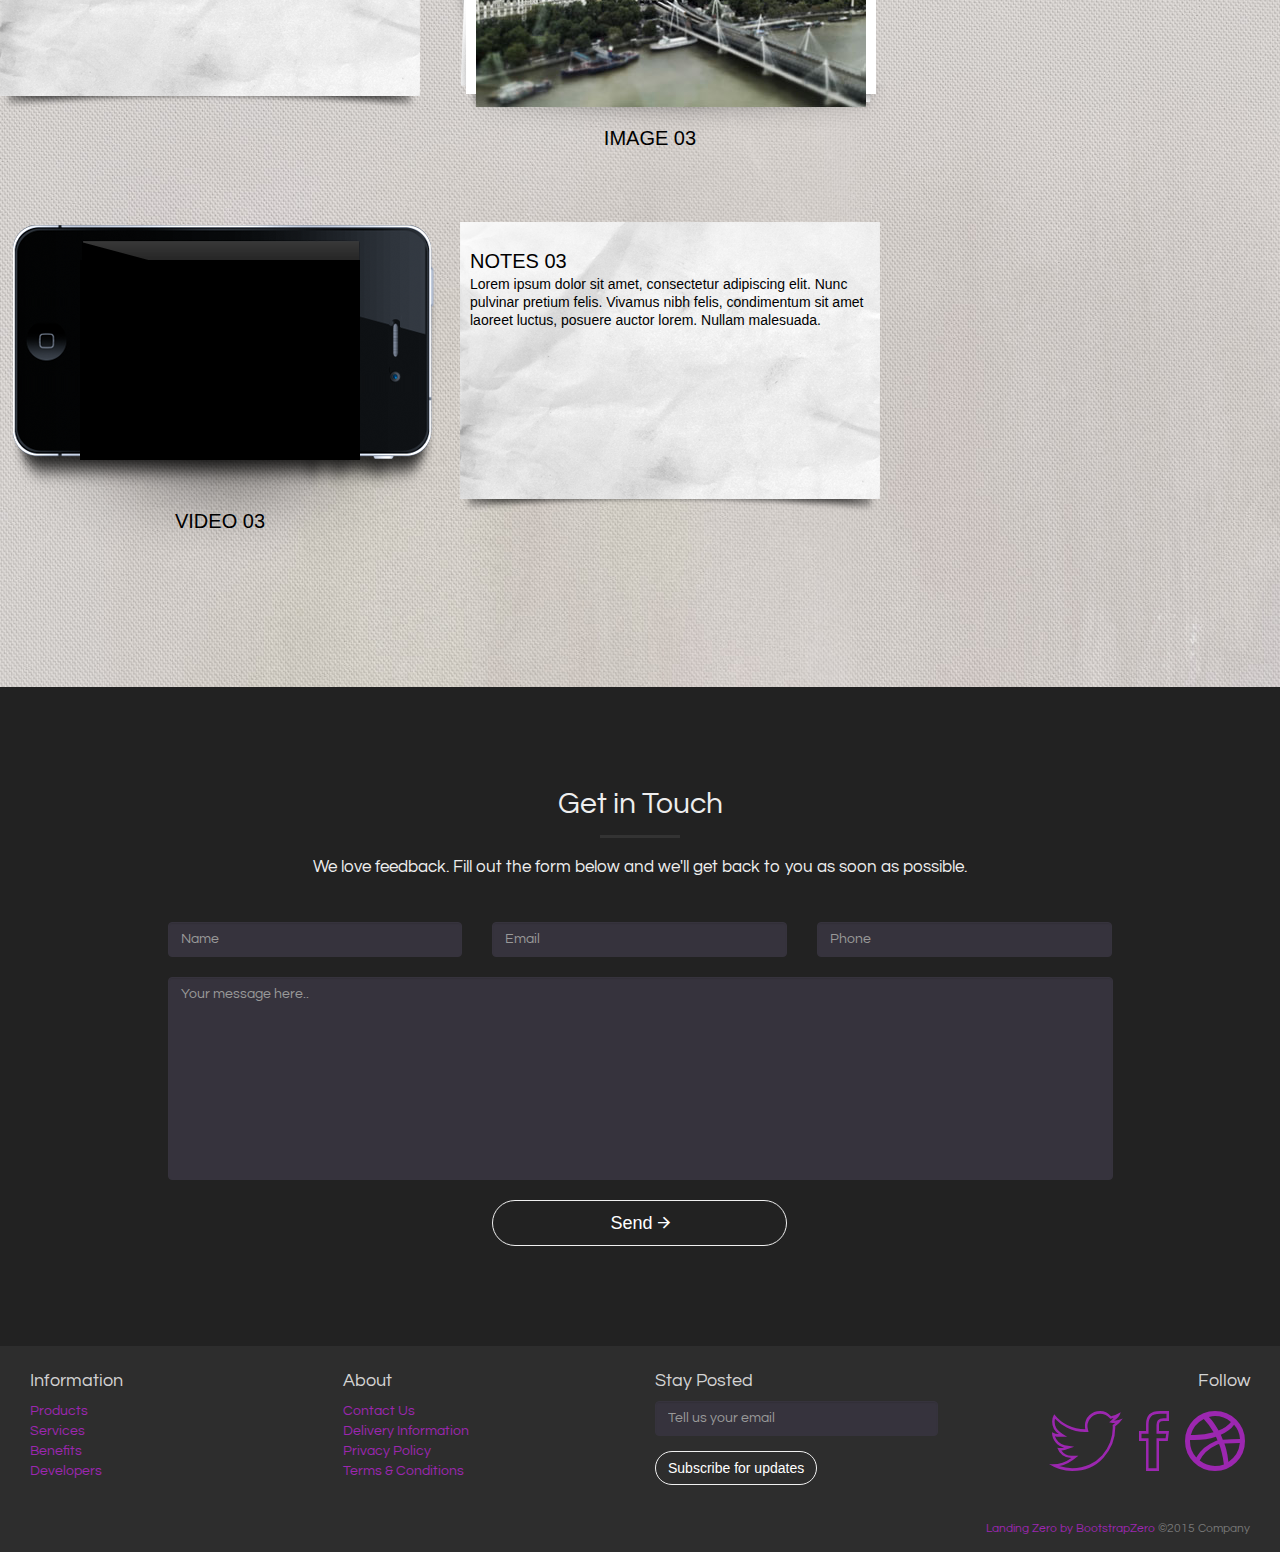
==== commit 157a5fce: "modifications" ====
--- a/src/main/webapp/index.html
+++ b/src/main/webapp/index.html
@@ -1,5 +1,5 @@
 <!DOCTYPE html>
-<html ng-app="myApp">
+<html>
   <head>
     <meta charset="utf-8">
     <title>Pramod Maharana Official Site</title>
@@ -18,40 +18,23 @@
     <script src="vendor/jquery.easing.min.js"></script>
     
     <!--user defined js files loaded-->
-    <script src="js/app.js"></script>
+    <script src="tabs/gallery&Videos/app.js"></script>
     <script src="js/wow.js"></script>
     <script src="js/scripts.js"></script>
 
   </head>
-  <body>
+  <body  ng-app="myApp">
+
+  <!--for menu bar  -->  
     <nav id="topNav" class="navbar navbar-default navbar-fixed-top">
         <div class="container-fluid">
             <div class="navbar-header">
-                <button type="button" class="navbar-toggle collapsed" data-toggle="collapse" data-target="#bs-navbar">
-                    <span class="sr-only">Toggle navigation</span>
-                    <span class="icon-bar"></span>
-                    <span class="icon-bar"></span>
-                    <span class="icon-bar"></span>
-                </button>
-                <a class="navbar-brand page-scroll" href="#first"><i class="ion-ios-analytics-outline"></i></a>
-            </div>
-            <div class="navbar-collapse collapse" id="bs-navbar">
-                <ul class="nav navbar-nav">
-                    <li>
-                        <a class="page-scroll" href="#home">Home</a>
-                    </li>
-                    <li>
-                        <a class="page-scroll" href="#aboutMe">AboutMe</a>
-                    </li>
-                    <li>
-                        <a class="page-scroll" href="#myWork">MyWork</a>
-                    </li>
-                    
-                    <li>
-                        <a class="page-scroll" href="#gallery&Videos">Gallery/Videos</a>
-                    </li>
-                    <li>
-                        <a class="page-scroll" href="#contact">Contact</a>
+                <a class="navbar-brand" href="#first"><i class="ion-ios-analytics-outline"></i></a>
+            </div>
+            <div ng-controller="ItemController">
+                <ul class="nav navbar-nav" ng-repeat="(key, value) in terms" >
+                    <li ng-repeat="item in value">
+                        <a ng-click="jumpToLocation(key)">{{item}}</a>
                     </li>
                 </ul>
                 <ul class="nav navbar-nav navbar-right">
@@ -62,6 +45,7 @@
             </div>
         </div>
     </nav>
+  <!--for menu bar  -->
     
     <header id="first">
         <div class="header-content">
@@ -69,8 +53,8 @@
                 <h1 class="cursive">Pramod Maharana</h1>
                 <h2 class="cursive">Assistent Art Director + Short film maker</h2>
                 <h3>A Journey towards industry . . . .</h3>
-                <hr>
-                <a href="#video-background" id="toggleVideo" data-toggle="collapse" class="btn btn-primary btn-xl">Toggle Video</a> &nbsp; <a href="#home" class="btn btn-primary btn-xl page-scroll">Get Started</a>
+               <!--  <hr>
+                <a href="#video-background" id="toggleVideo" data-toggle="collapse" class="btn btn-primary btn-xl">Toggle Video</a> &nbsp; <a href="#home" class="btn btn-primary btn-xl page-scroll">Get Started</a> -->
             </div>
         </div>
         <video autoplay="" loop="" class="fillWidth fadeIn wow collapse in" data-wow-delay="0.5s" poster="https://s3-us-west-2.amazonaws.com/coverr/poster/Traffic-blurred2.jpg" id="video-background">
--- a/src/main/webapp/css/styles.css
+++ b/src/main/webapp/css/styles.css
@@ -522,3 +522,22 @@
     color: #fff;
     background: 0 0;
 }
+
+/*css for menu bar*/
+.anchor {
+  border: 2px dashed DarkOrchid;
+  padding: 10px 10px 200px 10px;
+}
+
+.fixed-header {
+  background-color: rgba(0, 0, 0, 0.2);
+  height: 50px;
+  position: fixed;
+  top: 0; left: 0; right: 0;
+}
+
+.fixed-header > a {
+  display: inline-block;
+  margin: 5px 15px;
+}
+/*css for menu bar*/
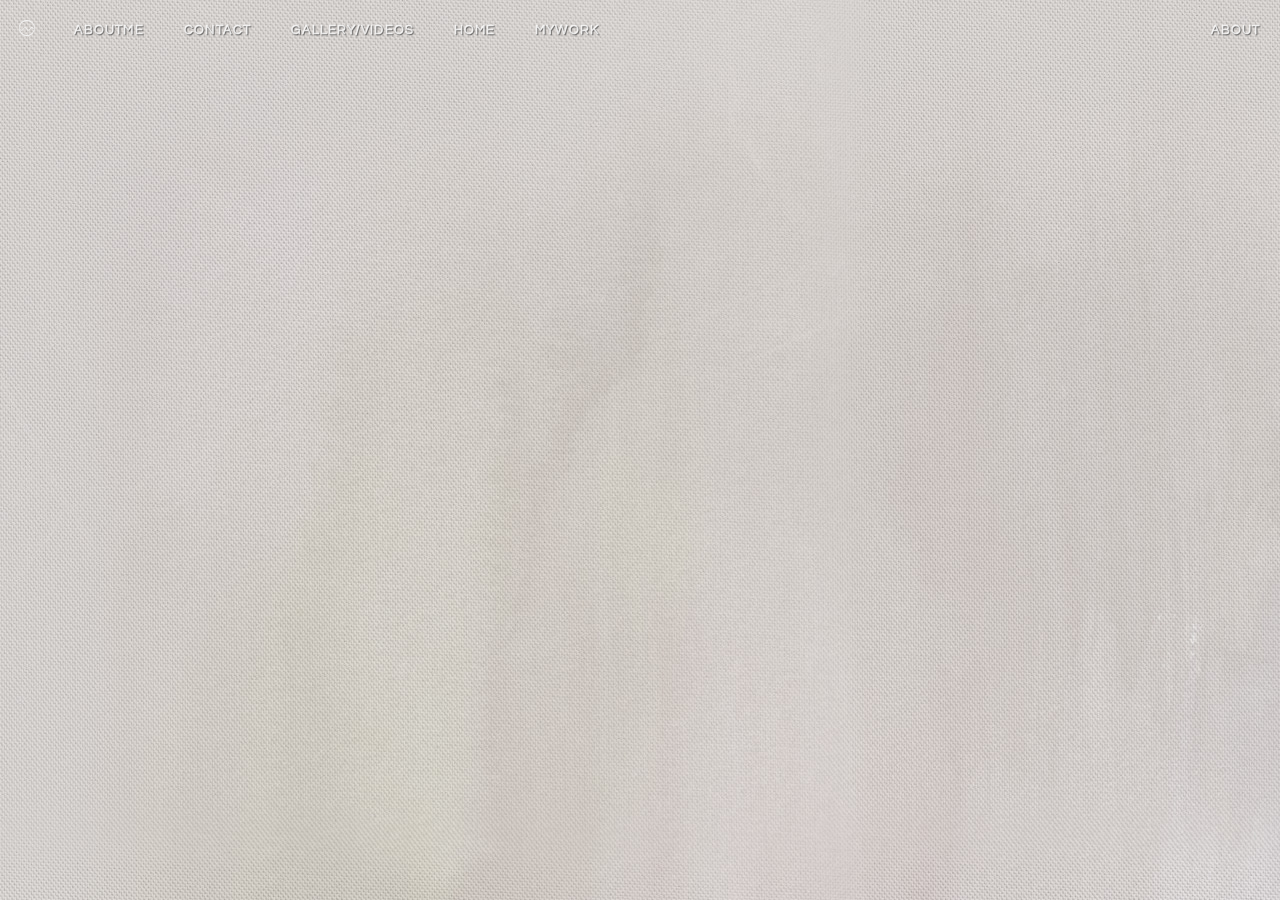
==== commit 52eb7589: "mywork data loading from db" ====
--- a/src/main/webapp/index.html
+++ b/src/main/webapp/index.html
@@ -18,7 +18,19 @@
     <script src="vendor/jquery.easing.min.js"></script>
     
     <!--user defined js files loaded-->
-    <script src="tabs/gallery&Videos/app.js"></script>
+    <script src="tabs/tabs.js"></script>
+    <script src="tabs/contact/contactController.js"></script>
+    <script src="tabs/background/backgroundController.js"></script>
+    <script src="tabs/gallery&Videos/galleryAndVideoController.js"></script>
+    <script src="tabs/gallery&Videos/galleryAndVideoService.js"></script>
+    <script src="tabs/gallery&Videos/galleryAndVideoDirective.js"></script>
+    <script src="tabs/gallery&Videos/galleryAndVideoTemplateService.js"></script>
+    <script src="tabs/aboutMe/aboutMeController.js"></script>
+    <script src="tabs/home/homeController.js"></script>
+    <script src="tabs/myWork/myWorkController.js"></script>
+    <script src="tabs/myWork/myWorkService.js"></script>
+    <script src="tabs/myWork/myWorkDirective.js"></script>
+    <script src="tabs/myWork/myWorkTemplateService.js"></script>
     <script src="js/wow.js"></script>
     <script src="js/scripts.js"></script>
 
@@ -31,7 +43,7 @@
             <div class="navbar-header">
                 <a class="navbar-brand" href="#first"><i class="ion-ios-analytics-outline"></i></a>
             </div>
-            <div ng-controller="ItemController">
+            <div ng-controller="itemController">
                 <ul class="nav navbar-nav" ng-repeat="(key, value) in terms" >
                     <li ng-repeat="item in value">
                         <a ng-click="jumpToLocation(key)">{{item}}</a>
@@ -47,266 +59,26 @@
     </nav>
   <!--for menu bar  -->
     
-    <header id="first">
-        <div class="header-content">
-            <div class="inner">
-                <h1 class="cursive">Pramod Maharana</h1>
-                <h2 class="cursive">Assistent Art Director + Short film maker</h2>
-                <h3>A Journey towards industry . . . .</h3>
-               <!--  <hr>
-                <a href="#video-background" id="toggleVideo" data-toggle="collapse" class="btn btn-primary btn-xl">Toggle Video</a> &nbsp; <a href="#home" class="btn btn-primary btn-xl page-scroll">Get Started</a> -->
-            </div>
-        </div>
-        <video autoplay="" loop="" class="fillWidth fadeIn wow collapse in" data-wow-delay="0.5s" poster="https://s3-us-west-2.amazonaws.com/coverr/poster/Traffic-blurred2.jpg" id="video-background">
-            <source src="https://s3-us-west-2.amazonaws.com/coverr/mp4/Traffic-blurred2.mp4" type="video/mp4">Your browser does not support the video tag. I suggest you upgrade your browser.
-        </video>
+    <header id="background" ng-include='"/tabs/background/background.html"'>
     </header>
     
-    <section class="bg-primary" id="home">
-        <div class="container">
-            <div class="row">
-                <div class="col-lg-6 col-lg-offset-3 col-md-8 col-md-offset-2 text-center">
-                   <!--  <h2 class="margin-top-0 text-primary">Built On The Bootstrap Grid</h2>
-                    <br>
-                    <p class="text-faded">
-                        Bootstrap's responsive grid comes in 4 sizes or "breakpoints": tiny (xs), small(sm), medium(md) and large(lg). These 4 grid sizes enable you create responsive layouts that behave accordingly on different devices.
-                    </p>
-                    <a href="#myWork" class="btn btn-default btn-xl page-scroll">Learn More</a> -->
-                </div>
-            </div>
-        </div>
+    <section class="bg-primary" id="home" ng-include="'/tabs/home/home.html'">
     </section>
     
-    
-    <section id="aboutMe" class="bg-dark">
-        <div class="container">
-            <div class="row">
-               <p>There is no substitute for hard work, trust me when I say that. I have been around for quite some time in the entertainment industry, persevering everyday towards my goal of competing with no one but myself and growing immensely in this process. I have started from scratch - from doing TVCs to an interesting potpourri of fiction and reality TV shows.
-
-				Today, I feel extremely humbled by all the love and appreciation that I get from you all! It feels great when my friends and admirers acknowledge me as a hardworking actor. It is good to be appreciated for my looks and physique, but it is my work that I want to be known for.
-
-				The truth is that I was not tailor-made for this profession. I am just another regular guy like one of you. Coming from Delhi, I had no aspirations to become an actor initially. I was about to get into my father's business of stock brokerage when destiny called and I moved to Mumbai. I have had my share of hardships and I actually started acting to pay my rent, but was soon sucked into the creativity of the profession and never looked back! 'From Lucky To Saraswatichandra and now, MahaKumbh, Its been one hell of a journery!
-			  </p>
-            </div>
-        </div>
+    <section id="aboutMe" class="bg-dark" ng-include="'/tabs/aboutMe/aboutMe.html'">
     </section>
     
-    <section id="myWork" class="bg-dark"">
-        <div class="container-fluid">
-            <div class="row no-gutter">
-                <div class="col-lg-4 col-sm-6">
-                    <a href="#galleryModal" class="gallery-box" data-toggle="modal" data-src="./assets/deer.jpg">
-                        <img src="./assets/deer.jpg" class="img-responsive" alt="Image 1">
-                        <div class="gallery-box-caption">
-                            <div class="gallery-box-content">
-                                <div>
-                                    <i class="icon-lg ion-ios-search"></i>
-                                </div>
-                            </div>
-                        </div>
-                    </a>
-                </div>
-                <div class="col-lg-4 col-sm-6">
-                    <a href="#galleryModal" class="gallery-box" data-toggle="modal" data-src="./assets/beach.jpg">
-                        <img src="./assets/beach.jpg" class="img-responsive" alt="Image 2">
-                        <div class="gallery-box-caption">
-                            <div class="gallery-box-content">
-                                <div>
-                                    <i class="icon-lg ion-ios-search"></i>
-                                </div>
-                            </div>
-                        </div>
-                    </a>
-                </div>
-				<div class="clearfix hidden-lg"> </div>
-                <div class="col-lg-4 col-sm-6">
-                    <a href="#galleryModal" class="gallery-box" data-toggle="modal" data-src="./assets/lake.jpg">
-                        <img src="./assets/lake.jpg" class="img-responsive" alt="Image 3">
-                        <div class="gallery-box-caption">
-                            <div class="gallery-box-content">
-                                <div>
-                                    <i class="icon-lg ion-ios-search"></i>
-                                </div>
-                            </div>
-                        </div>
-                    </a>
-                </div>
-                <div class="col-lg-4 col-sm-6">
-                    <a href="#galleryModal" class="gallery-box" data-toggle="modal" data-src="./assets/bike.jpg">
-                        <img src="./assets/bike.jpg" class="img-responsive" alt="Image 4">
-                        <div class="gallery-box-caption">
-                            <div class="gallery-box-content">
-                                <div>
-                                    <i class="icon-lg ion-ios-search"></i>
-                                </div>
-                            </div>
-                        </div>
-                    </a>
-                </div>
-				<div class="clearfix hidden-lg"> </div>
-                <div class="col-lg-4 col-sm-6">
-                    <a href="#galleryModal" class="gallery-box" data-toggle="modal" data-src="./assets/city.jpg">
-                        <img src="./assets/city.jpg" class="img-responsive" alt="Image 5">
-                        <div class="gallery-box-caption">
-                            <div class="gallery-box-content">
-                                <div>
-                                    <i class="icon-lg ion-ios-search"></i>
-                                </div>
-                            </div>
-                        </div>
-                    </a>
-                </div>
-                <div class="col-lg-4 col-sm-6">
-                    <a href="#galleryModal" class="gallery-box" data-toggle="modal" data-src="./assets/colors.jpg">
-                        <img src="./assets/colors.jpg" class="img-responsive" alt="Image 6">
-                        <div class="gallery-box-caption">
-                            <div class="gallery-box-content">
-                                <div>
-                                    <i class="icon-lg ion-ios-search"></i>
-                                </div>
-                            </div>
-                        </div>
-                    </a>
-                </div>
-            </div>
-        </div>
+    <section id="myWork" class="bg-dark" ng-include="'/tabs/myWork/myWork.html'">
     </section>
     
-    <section class="container-fluid" id="gallery&Videos">
-        <div class="row">
-           <!-- <div class="col-xs-10 col-xs-offset-2 col-sm-6 col-sm-offset-3 col-md-4 col-md-offset-4"> -->
-        <div id="container" ng-controller="ContentCtrl as ctrl">
-   			 <content-item ng-repeat="item in ctrl.content" content="item"></content-item>
-		</div>
-            </div> 
+    <section class="container-fluid" id="gallery&Videos" ng-include="'/tabs/gallery&Videos/gallery&Video.html'">
     </section>
     
-    <section id="contact" class="bg-dark">
-        <div class="container">
-            <div class="row">
-                <div class="col-lg-8 col-lg-offset-2 text-center">
-                    <h2 class="margin-top-0 wow fadeIn">Get in Touch</h2>
-                    <hr class="primary">
-                    <p>We love feedback. Fill out the form below and we'll get back to you as soon as possible.</p>
-                </div>
-                <div class="col-lg-10 col-lg-offset-1 text-center">
-                    <form class="contact-form row">
-                        <div class="col-md-4">
-                            <label></label>
-                            <input type="text" class="form-control" placeholder="Name">
-                        </div>
-                        <div class="col-md-4">
-                            <label></label>
-                            <input type="text" class="form-control" placeholder="Email">
-                        </div>
-                        <div class="col-md-4">
-                            <label></label>
-                            <input type="text" class="form-control" placeholder="Phone">
-                        </div>
-                        <div class="col-md-12">
-                            <label></label>
-                            <textarea class="form-control" rows="9" placeholder="Your message here.."></textarea>
-                        </div>
-                        <div class="col-md-4 col-md-offset-4">
-                            <label></label>
-                            <button type="button" data-toggle="modal" data-target="#alertModal" class="btn btn-primary btn-block btn-lg">Send <i class="ion-android-arrow-forward"></i></button>
-                        </div>
-                    </form>
-                </div>
-            </div>
-        </div>
-    </section>
+   <!--  <section class="bg-dark" id="contact" ng-include="'/tabs/contact/contact.html'">
+    </section> -->
     
-    <footer id="footer">
-        <div class="container-fluid">
-            <div class="row">
-                <div class="col-xs-6 col-sm-3 column">
-                    <h4>Information</h4>
-                    <ul class="list-unstyled">
-                        <li><a href="">Products</a></li>
-                        <li><a href="">Services</a></li>
-                        <li><a href="">Benefits</a></li>
-                        <li><a href="">Developers</a></li>
-                    </ul>
-                </div>
-                <div class="col-xs-6 col-sm-3 column">
-                    <h4>About</h4>
-                    <ul class="list-unstyled">
-                        <li><a href="#">Contact Us</a></li>
-                        <li><a href="#">Delivery Information</a></li>
-                        <li><a href="#">Privacy Policy</a></li>
-                        <li><a href="#">Terms &amp; Conditions</a></li>
-                    </ul>
-                </div>
-                <div class="col-xs-12 col-sm-3 column">
-                    <h4>Stay Posted</h4>
-                    <form>
-                        <div class="form-group">
-                          <input type="text" class="form-control" title="No spam, we promise!" placeholder="Tell us your email">
-                        </div>
-                        <div class="form-group">
-                          <button class="btn btn-primary" data-toggle="modal" data-target="#alertModal" type="button">Subscribe for updates</button>
-                        </div>
-                    </form>
-                </div>
-                <div class="col-xs-12 col-sm-3 text-right">
-                    <h4>Follow</h4>
-                    <ul class="list-inline">
-                      <li><a rel="nofollow" href="" title="Twitter"><i class="icon-lg ion-social-twitter-outline"></i></a>&nbsp;</li>
-                      <li><a rel="nofollow" href="" title="Facebook"><i class="icon-lg ion-social-facebook-outline"></i></a>&nbsp;</li>
-                      <li><a rel="nofollow" href="" title="Dribble"><i class="icon-lg ion-social-dribbble-outline"></i></a></li>
-                    </ul>
-                </div>
-            </div>
-            <br/>
-            <span class="pull-right text-muted small"><a href="http://www.bootstrapzero.com">Landing Zero by BootstrapZero</a> ©2015 Company</span>
-        </div>
+    <footer id="footer" ng-include="'/tabs/footer/footer.html'">
     </footer>
-    <div id="galleryModal" class="modal fade" tabindex="-1" role="dialog" aria-hidden="true">
-        <div class="modal-dialog modal-lg">
-        <div class="modal-content">
-        	<div class="modal-body">
-        		<img src="" id="galleryImage" class="img-responsive" />
-        		<p>
-        		    <br/>
-        		    <button class="btn btn-primary btn-lg center-block" data-dismiss="modal" aria-hidden="true">Close <i class="ion-android-close"></i></button>
-        		</p>
-        	</div>
-        </div>
-        </div>
-    </div>
-    <div id="aboutModal" class="modal fade" tabindex="-1" role="dialog" aria-hidden="true">
-        <div class="modal-dialog">
-        <div class="modal-content">
-        	<div class="modal-body">
-        		<h2 class="text-center">Landing Zero Theme</h2>
-        		<h5 class="text-center">
-        		    A free, responsive landing page theme built by BootstrapZero.
-        		</h5>
-        		<p class="text-justify">
-        		    This is a single-page Bootstrap template with a sleek dark/grey color scheme, accent color and smooth scrolling.
-        		    There are vertical content sections with subtle animations that are activated when scrolled into view using the jQuery WOW plugin. There is also a gallery with modals
-        		    that work nicely to showcase your work portfolio. Other features include a contact form, email subscribe form, multi-column footer. Uses Questrial Google Font and Ionicons.
-        		</p>
-        		<p class="text-center"><a href="http://www.bootstrapzero.com">Download at BootstrapZero</a></p>
-        		<br/>
-        		<button class="btn btn-primary btn-lg center-block" data-dismiss="modal" aria-hidden="true"> OK </button>
-        	</div>
-        </div>
-        </div>
-    </div>
-    <div id="alertModal" class="modal fade" tabindex="-1" role="dialog" aria-hidden="true">
-        <div class="modal-dialog modal-sm">
-        <div class="modal-content">
-        	<div class="modal-body">
-        		<h2 class="text-center">Nice Job!</h2>
-        		<p class="text-center">You clicked the button, but it doesn't actually go anywhere because this is only a demo.</p>
-        		<p class="text-center"><a href="http://www.bootstrapzero.com">Learn more at BootstrapZero</a></p>
-        		<br/>
-        		<button class="btn btn-primary btn-lg center-block" data-dismiss="modal" aria-hidden="true">OK <i class="ion-android-close"></i></button>
-        	</div>
-        </div>
-        </div>
-    </div>
+   
   </body>
 </html>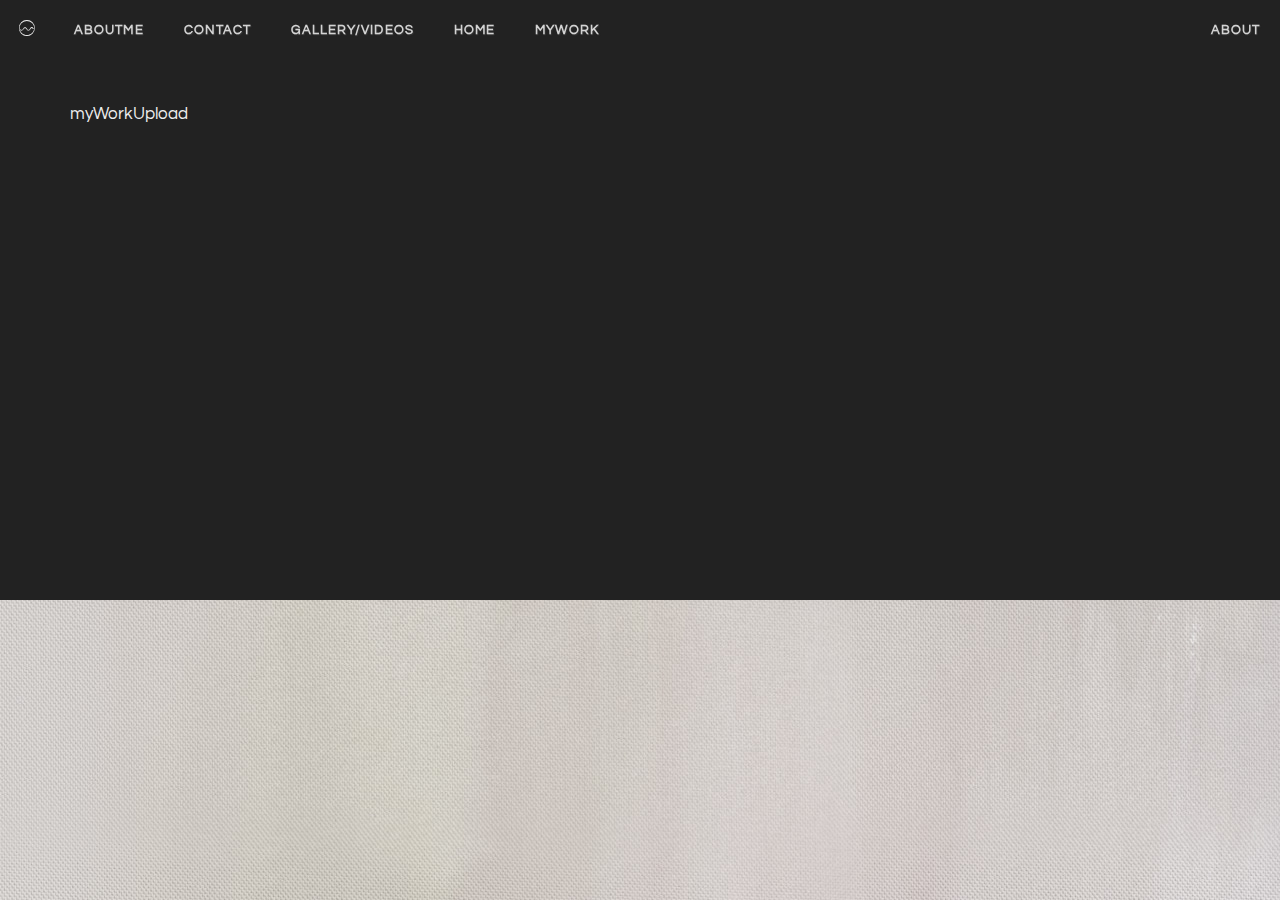
==== commit 62398adf: "changes" ====
--- a/src/main/webapp/index.html
+++ b/src/main/webapp/index.html
@@ -19,19 +19,28 @@
     
     <!--user defined js files loaded-->
     <script src="tabs/tabs.js"></script>
-    <script src="tabs/contact/contactController.js"></script>
+   
     <script src="tabs/background/backgroundController.js"></script>
+    
     <script src="tabs/gallery&Videos/galleryAndVideoController.js"></script>
     <script src="tabs/gallery&Videos/galleryAndVideoService.js"></script>
     <script src="tabs/gallery&Videos/galleryAndVideoDirective.js"></script>
     <script src="tabs/gallery&Videos/galleryAndVideoTemplateService.js"></script>
+    
     <script src="tabs/aboutMe/aboutMeController.js"></script>
+    
     <script src="tabs/home/homeController.js"></script>
+    
     <script src="tabs/myWork/myWorkController.js"></script>
     <script src="tabs/myWork/myWorkService.js"></script>
     <script src="tabs/myWork/myWorkDirective.js"></script>
     <script src="tabs/myWork/myWorkTemplateService.js"></script>
+    
+     <script src="tabs/contact/contactController.js"></script>
+     <script src="tabs/contact/contactService.js"></script>
+     
     <script src="js/wow.js"></script>
+    
     <script src="js/scripts.js"></script>
 
   </head>
@@ -74,8 +83,11 @@
     <section class="container-fluid" id="gallery&Videos" ng-include="'/tabs/gallery&Videos/gallery&Video.html'">
     </section>
     
-   <!--  <section class="bg-dark" id="contact" ng-include="'/tabs/contact/contact.html'">
-    </section> -->
+    <section class="bg-dark" id="contact" ng-include="'/tabs/contact/contact.html'">
+    </section>
+    
+    <section class="bg-dark" id="myWorkUpload" ng-include="'myWorkUpload.html'">
+    </section>
     
     <footer id="footer" ng-include="'/tabs/footer/footer.html'">
     </footer>
